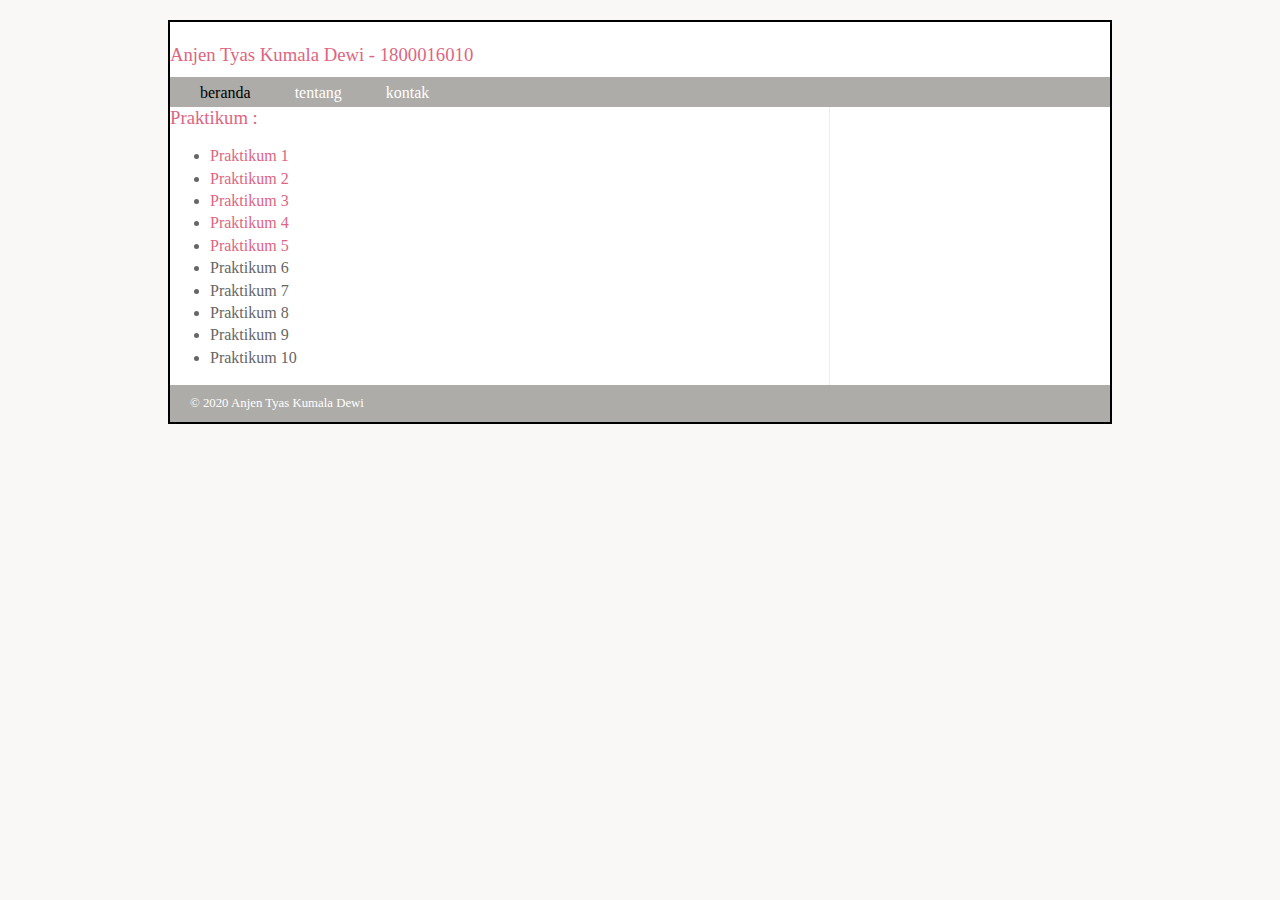
==== index.html @ 13e4c664 "Update index.html" ====
<!DOCTYPE html>
<html>
	<head>
		<title>Praktikum Multimedia Online</title>
		<style type="text/css">
			header, section, footer, aside, nav, article, figure, figcaption {
				display: block;}
			body {
				color: #666666;
				background-color: #f9f8f6;
				background-image: url("minion.jpg");
				background-position: center;
				font-family: Georgia, Times, serif;
				line-height: 1.4em;
				margin: 0px;}
			.wrapper {
				width: 940px;
				margin: 20px auto 20px auto;
				border: 2px solid #000000;
				background-color: #ffffff;}
			h1 {
				text-indent: -9999px;
                color: #985d6a;
                font-size: large;
				margin: 0px;}
			nav, footer {
				clear: both;
				color: #ffffff;
				background-color: #aeaca8;
				height: 30px;}
			nav ul {
				margin: 0px;
				padding: 5px 0px 5px 30px;}
			nav li {
				display: inline;
				margin-right: 40px;}
			nav li a {
				color: #ffffff;}
			nav li a:hover, nav li a.current {
				color: #000000;}
			section.courses {
				float: left;
				width: 659px;
				border-right: 1px solid #eeeeee;}
			article {
				clear: both;
				overflow: auto;
				width: 100%;}
			hgroup {
				margin-top: 40px;}
			figure {
				float: left;
				width: 290px;
				height: 220px;
				padding: 5px;
				margin: 20px;
				border: 1px solid #eeeeee;}
			figcaption {
				font-size: 90%;
				text-align: left;}
			aside {
				width: 230px;
				float: left;
				padding: 0px 0px 0px 20px;}
			aside section a {
				display: block;
				padding: 10px;
				border-bottom: 1px solid #eeeeee;}
			aside section a:hover {
				color: #985d6a;
				background-color: #efefef;}
			a {
				color: #de6581;
				text-decoration: none;}
			h1, h2, h3 {
				font-weight: normal;}
			h2 {
				margin: 10px 0px 5px 0px;
				padding: 0px;}
			h3 {
				margin: 0px 0px 10px 0px;
				color: #de6581;}
			aside h2 {
				padding: 30px 0px 10px 0px;
				color: #de6581;}
			footer {
				font-size: 80%;
				padding: 7px 0px 0px 20px;}
		</style>
		</head>
	<body>
		<div class="wrapper">
			<header>
                <h1>Praktikum Multimedia Online</h1>
                <h3> Anjen Tyas Kumala Dewi - 1800016010</h3>
				<nav>
					<ul>
						<li><a href="http://localhost" class="current">beranda</a></li>
						<li><a href="http://localhost">tentang</a></li>
						<li><a href="http://localhost">kontak</a></li>
					</ul>
				</nav>
			</header>
			<section class="courses">
                <h3> Praktikum : </h3>
		<ul>
			<li><a href="praktikum_1_1800016010.html">Praktikum 1</a></li>
			<li><a href="praktikum_2_1800016010.html">Praktikum 2</a></li>
			<li><a href="praktikum_3_1800016010.html">Praktikum 3</a></li>
			<li><a href="praktikum_4_1800016010.html">Praktikum 4</a></li>
			<li><a href="praktikum_5_1800016010.html">Praktikum 5</a></li>
                    <li>Praktikum 6</li>
                    <li>Praktikum 7</li>
                    <li>Praktikum 8</li>
                    <li>Praktikum 9</li>
                    <li>Praktikum 10</li>
                </ul>
			</section>
			<footer>
				&copy; 2020 Anjen Tyas Kumala Dewi
			</footer>
		</div><!-- .wrapper -->
	</body>
</html>
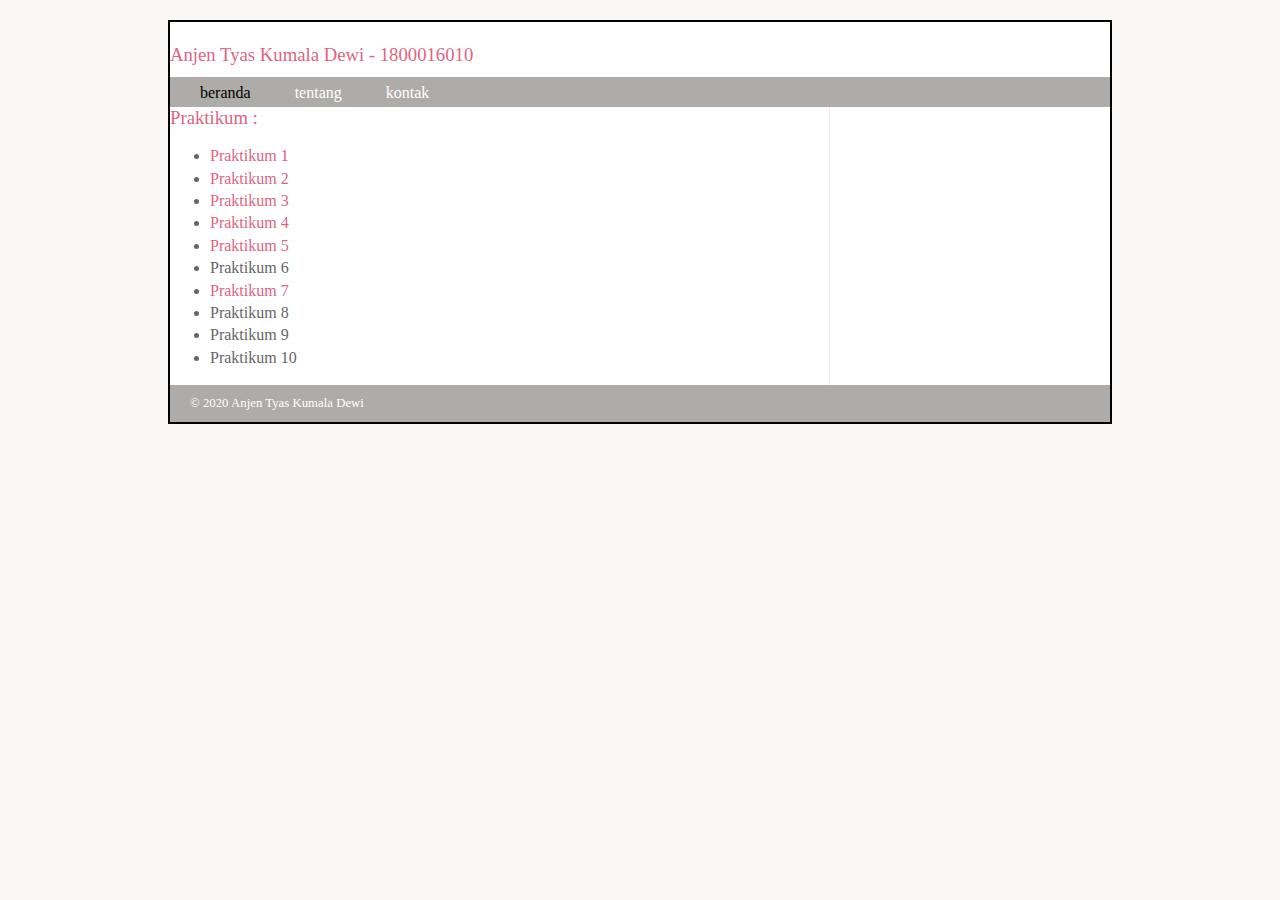
==== commit 934805b5: "Update index.html" ====
--- a/index.html
+++ b/index.html
@@ -110,7 +110,7 @@
 			<li><a href="praktikum_4_1800016010.html">Praktikum 4</a></li>
 			<li><a href="praktikum_5_1800016010.html">Praktikum 5</a></li>
                     <li>Praktikum 6</li>
-                    <li>Praktikum 7</li>
+			<li><a href="praktikum_7_1800016010.html">Praktikum 7</a></li>
                     <li>Praktikum 8</li>
                     <li>Praktikum 9</li>
                     <li>Praktikum 10</li>
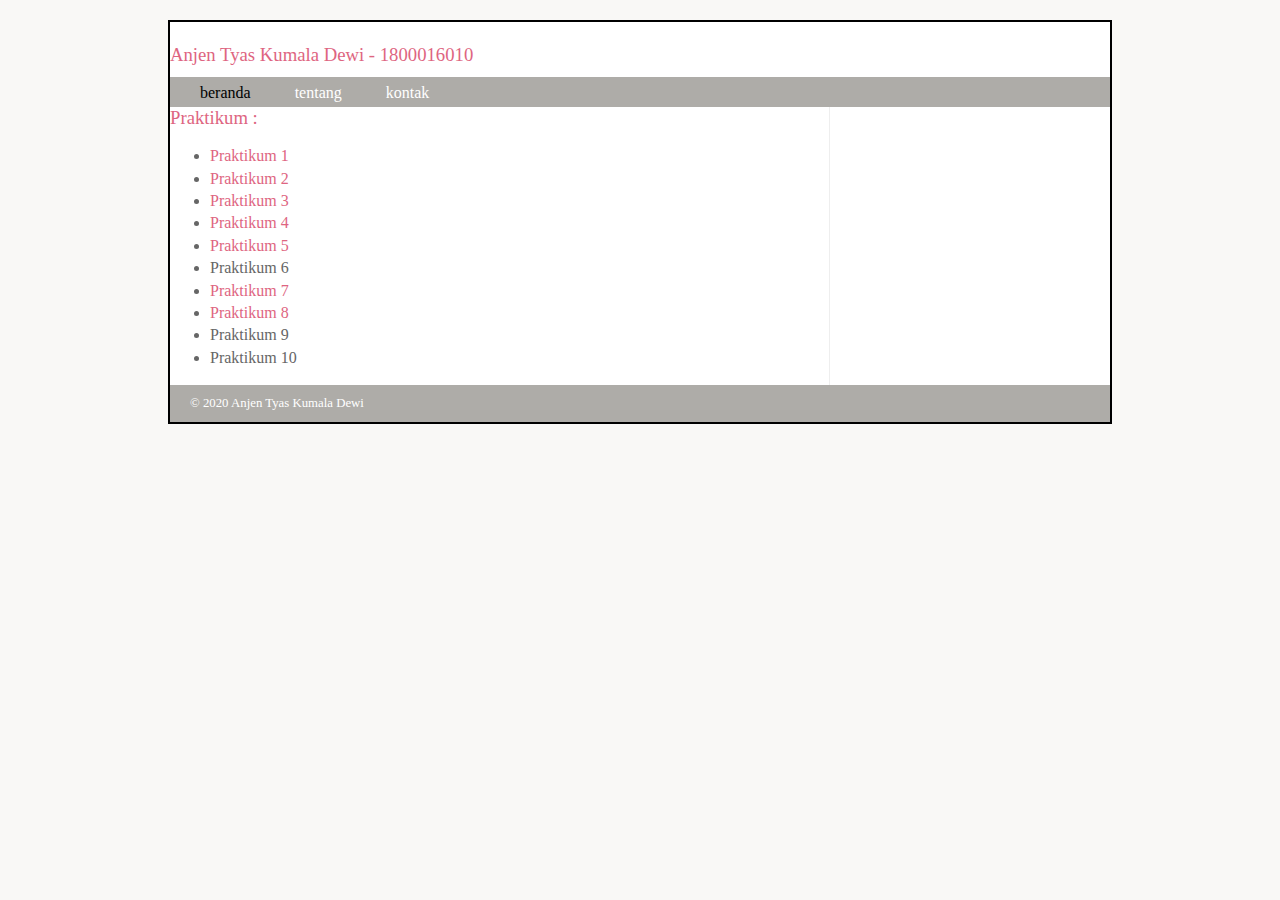
==== commit 2cd97f18: "Update index.html" ====
--- a/index.html
+++ b/index.html
@@ -109,11 +109,11 @@
 			<li><a href="praktikum_3_1800016010.html">Praktikum 3</a></li>
 			<li><a href="praktikum_4_1800016010.html">Praktikum 4</a></li>
 			<li><a href="praktikum_5_1800016010.html">Praktikum 5</a></li>
-                    <li>Praktikum 6</li>
+			<li>Praktikum 6</li>
 			<li><a href="praktikum_7_1800016010.html">Praktikum 7</a></li>
-                    <li>Praktikum 8</li>
-                    <li>Praktikum 9</li>
-                    <li>Praktikum 10</li>
+			<li><a href="praktikum_8_1800016010.html">Praktikum 8</a></li>
+			<li>Praktikum 9</li>
+			<li>Praktikum 10</li>
                 </ul>
 			</section>
 			<footer>
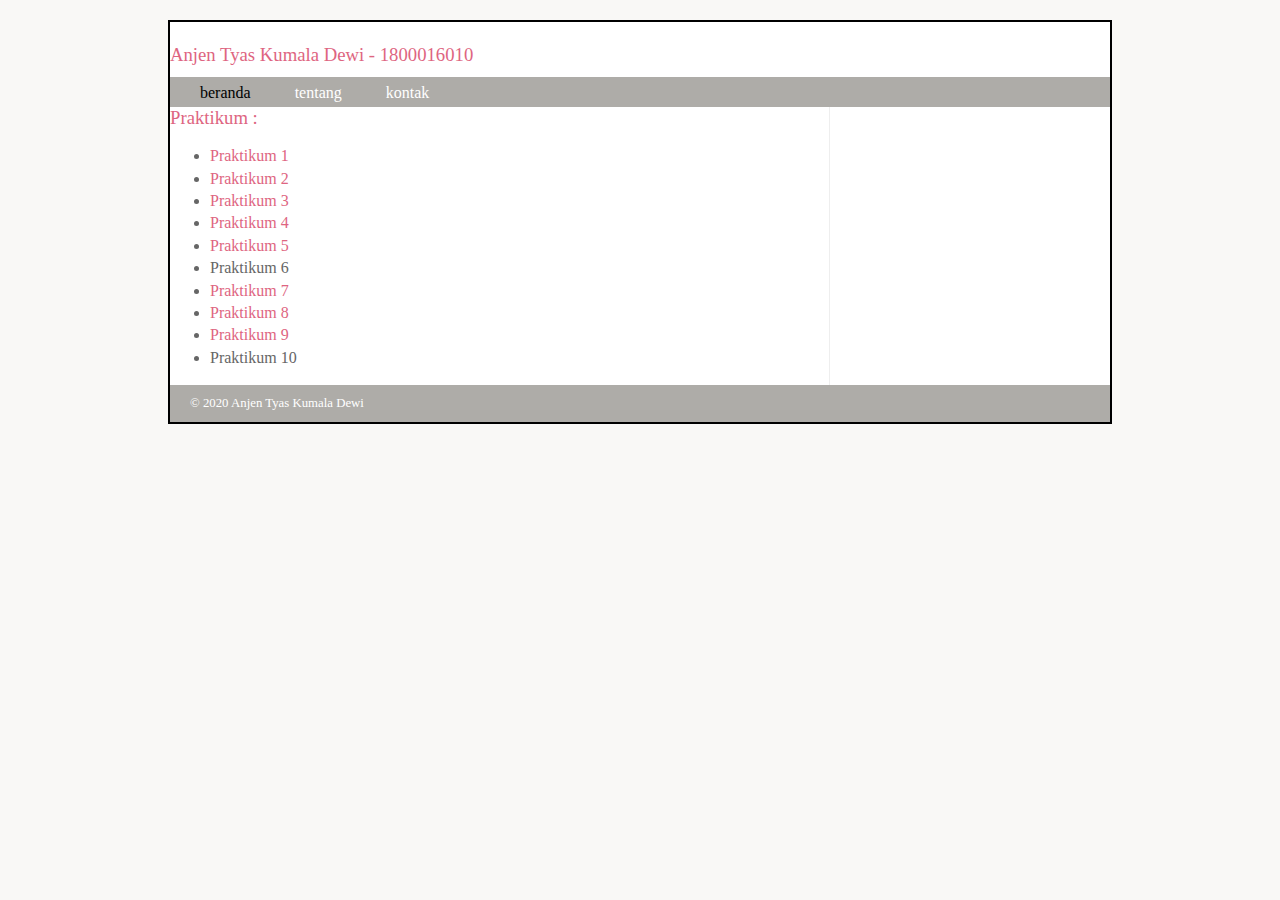
==== commit ad7a8a69: "Update index.html" ====
--- a/index.html
+++ b/index.html
@@ -112,7 +112,7 @@
 			<li>Praktikum 6</li>
 			<li><a href="praktikum_7_1800016010.html">Praktikum 7</a></li>
 			<li><a href="praktikum_8_1800016010.html">Praktikum 8</a></li>
-			<li>Praktikum 9</li>
+			<li><a href="praktikum_9_1800016010.html">Praktikum 9</a></li>
 			<li>Praktikum 10</li>
                 </ul>
 			</section>
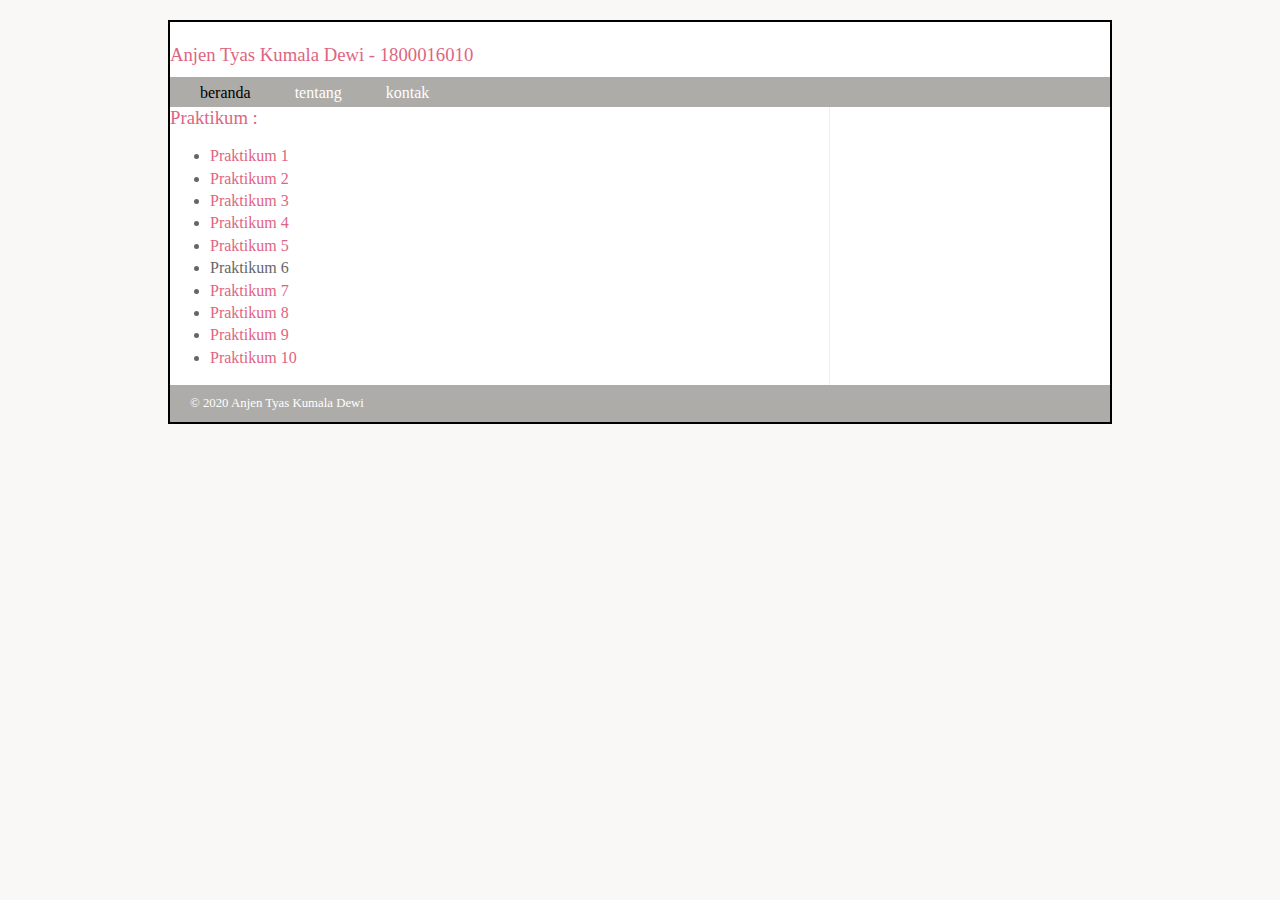
==== commit 3b459927: "Update index.html" ====
--- a/index.html
+++ b/index.html
@@ -113,7 +113,7 @@
 			<li><a href="praktikum_7_1800016010.html">Praktikum 7</a></li>
 			<li><a href="praktikum_8_1800016010.html">Praktikum 8</a></li>
 			<li><a href="praktikum_9_1800016010.html">Praktikum 9</a></li>
-			<li>Praktikum 10</li>
+			<li><a href="praktikum_10_1800016010.html">Praktikum 10</a></li>
                 </ul>
 			</section>
 			<footer>
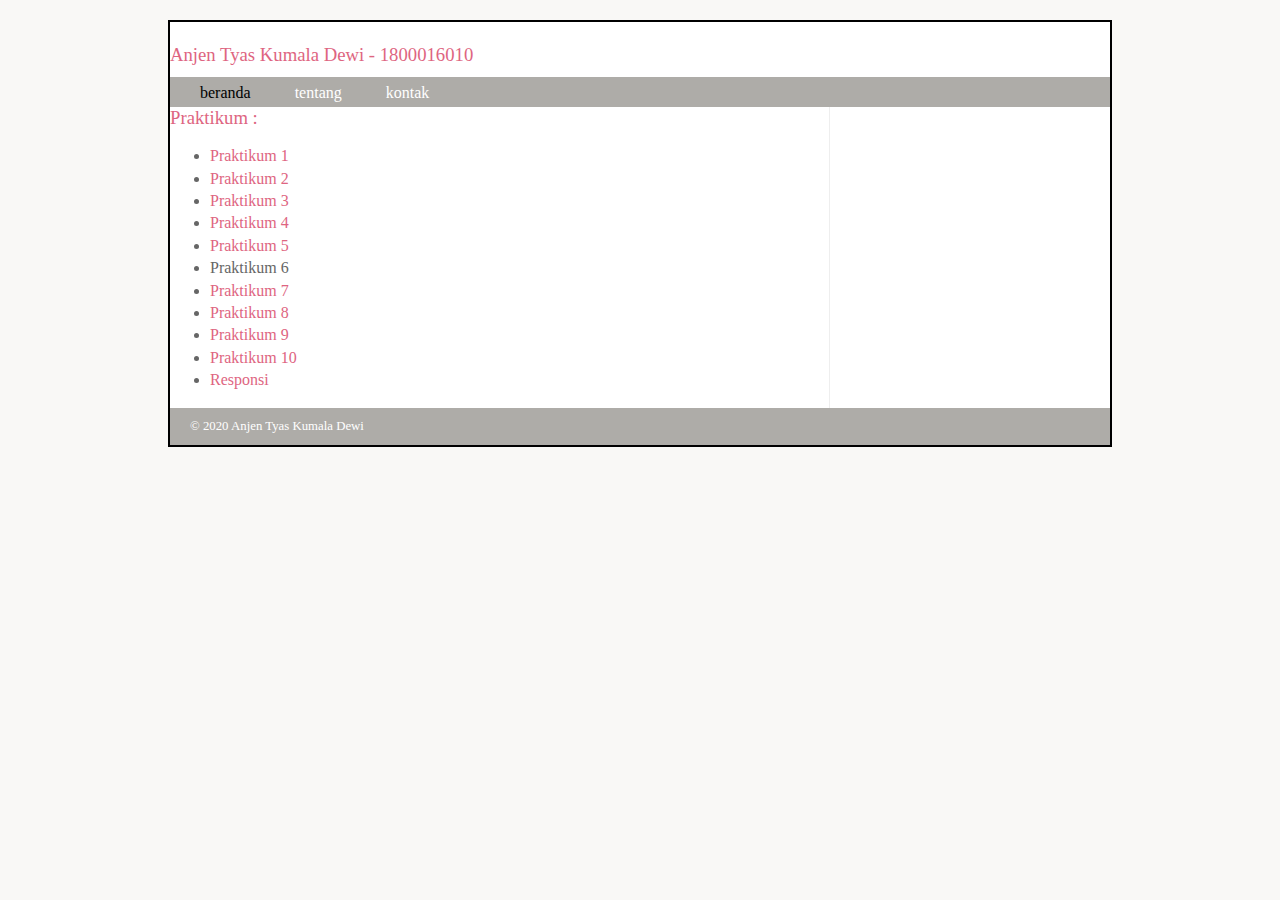
==== commit 79dc1103: "Responsi" ====
--- a/index.html
+++ b/index.html
@@ -114,7 +114,8 @@
 			<li><a href="praktikum_8_1800016010.html">Praktikum 8</a></li>
 			<li><a href="praktikum_9_1800016010.html">Praktikum 9</a></li>
 			<li><a href="praktikum_10_1800016010.html">Praktikum 10</a></li>
-                </ul>
+			<li><a href="./Responsi/index.html">Responsi</a></li>
+		</ul>
 			</section>
 			<footer>
 				&copy; 2020 Anjen Tyas Kumala Dewi
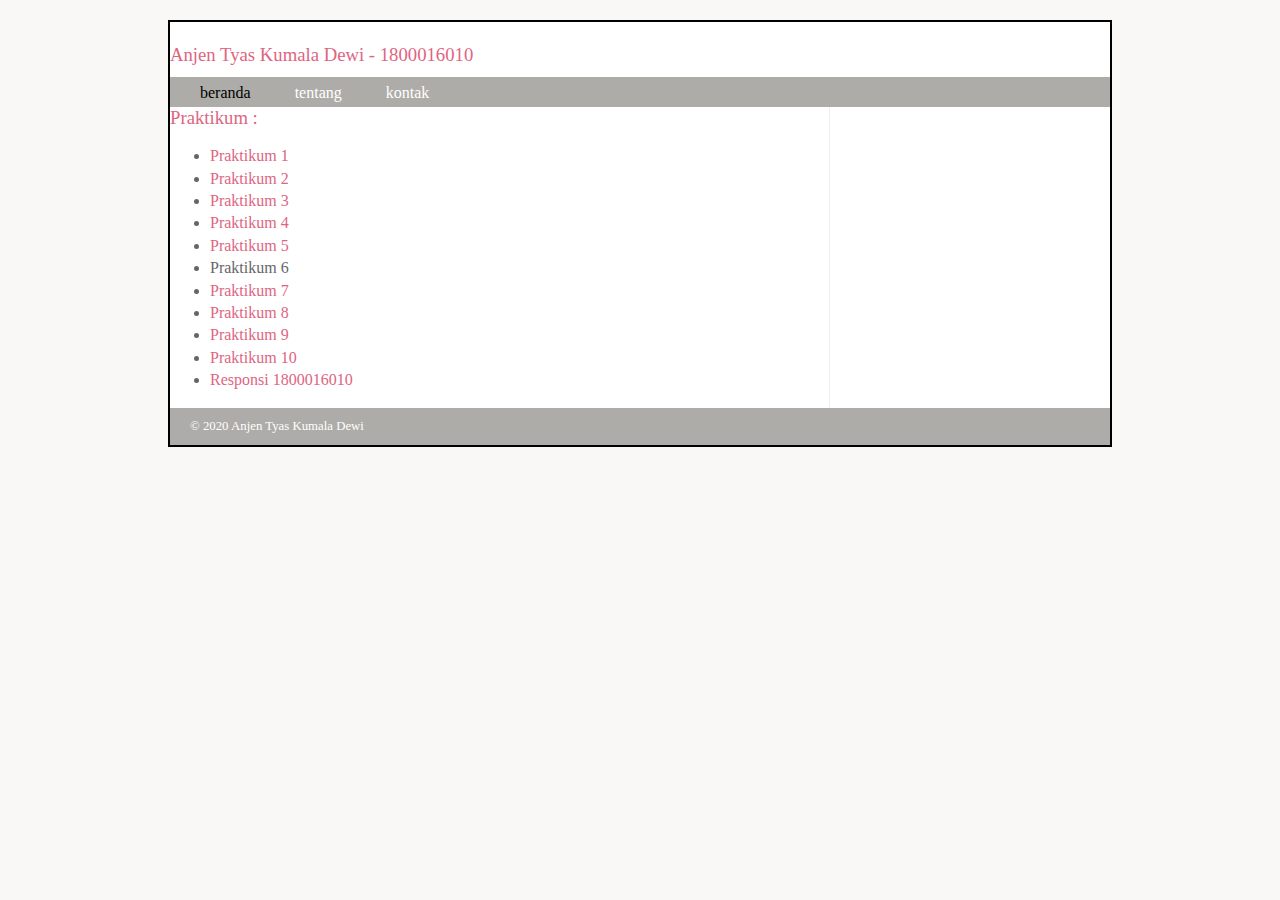
==== commit 31e05517: "Update index.html" ====
--- a/index.html
+++ b/index.html
@@ -114,8 +114,9 @@
 			<li><a href="praktikum_8_1800016010.html">Praktikum 8</a></li>
 			<li><a href="praktikum_9_1800016010.html">Praktikum 9</a></li>
 			<li><a href="praktikum_10_1800016010.html">Praktikum 10</a></li>
-			<li><a href="./Responsi/index.html">Responsi</a></li>
+			<li><a href="./Responsi/Responsi_1800016010.html">Responsi 1800016010</a></li>
 		</ul>
+                </ul>
 			</section>
 			<footer>
 				&copy; 2020 Anjen Tyas Kumala Dewi
